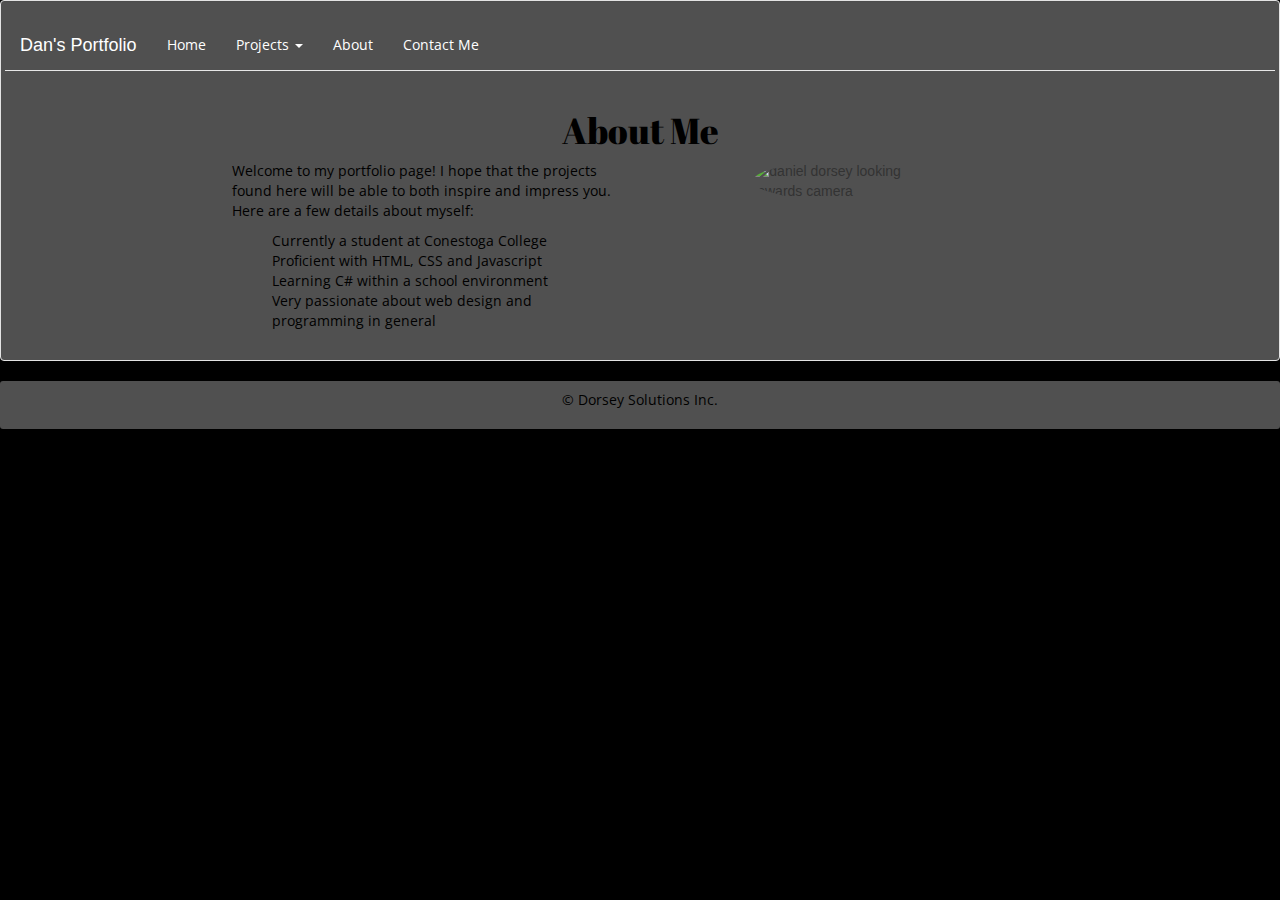
==== pages/about.html @ 7fabb73d "Added search and addUser functionality" ====
<!DOCTYPE html>
<html lang="en">
  <head>
    <title>About Me</title>
    <meta charset="utf-8">
    <!-- FONT FACES -->
    <link href="https://fonts.googleapis.com/css?family=Abril+Fatface" rel="stylesheet">
    <link href="https://fonts.googleapis.com/css?family=Ubuntu" rel="stylesheet">
    <link href="https://fonts.googleapis.com/css?family=Open+Sans" rel="stylesheet">
    <!-- EXTERNAL CDN -->
    <script
  src="https://code.jquery.com/jquery-3.1.1.js"
  integrity="sha256-16cdPddA6VdVInumRGo6IbivbERE8p7CQR3HzTBuELA="
  crossorigin="anonymous"></script>
  <script src="https://maxcdn.bootstrapcdn.com/bootstrap/3.3.7/js/bootstrap.min.js" integrity="sha384-Tc5IQib027qvyjSMfHjOMaLkfuWVxZxUPnCJA7l2mCWNIpG9mGCD8wGNIcPD7Txa" crossorigin="anonymous"></script>
  <link rel="stylesheet" type="text/css" href="https://maxcdn.bootstrapcdn.com/bootstrap/3.3.7/css/bootstrap.min.css">
  <!-- LOCAL CSS -->
  <link rel="stylesheet" type="text/css" href="../styles/about.css">

  </head>
  <body>
    <div class="container-fluid well">
      <div class="row">
        <nav class="navbar navbar-default">
          <div class="navbar-header navigation">
            <a class="navbar-brand" href="#">Dan's Portfolio</a>
            <ul class="nav navbar-nav">
              <li><a href="../index.html">Home</a></li>
              <li class="dropdown">
                <a class="dropdown-toggle" data-toggle="dropdown" href="#">Projects
                  <span class="caret"></span></a>
                  <ul class="dropdown-menu">
                    <li><a href="quotes.html">Quotes</a></li>
                    <li><a href="weather.html">Weather</a></li>
                    <li><a href="twitch.html">Twitch</a></li>
                    <li><a href="wiki.html">Wikipedia</a></li>
                  </ul>
              </li>
              <li><a href="about.html">About</a></li>
              <li><a href="contact.html">Contact Me</a></li>
            </ul>
          </div>
        </nav>
      </div>
      <div class="row text-center ">
        <h1>About Me</h1>
      </div>
      <div class="row">
      <div class="col-lg-2 col-md-2 col-sm-2 col-xs-2">
      </div>
      <div class="col-lg-4 col-md-4 col-sm-4 col-xs-4">
        <p>Welcome to my portfolio page! I hope that the projects found here will be able to both inspire and impress you. Here are a few details about myself:</p>
        <ul>
          <li>Currently a student at Conestoga College</li>
          <li>Proficient with HTML, CSS and Javascript</li>
          <li>Learning C# within a school environment</li>
          <li>Very passionate about web design and programming in general</li>
        </ul>
      </div>
      <div class="col-lg-4 col-md-4 col-sm-4 col-xs-4">
        <img class="img-responsive center-block" id="portrait" src="https://scontent.fyzd1-1.fna.fbcdn.net/v/t1.0-9/10982276_10155855221475254_1118323229130099892_n.jpg?oh=07d1ac00933fefe4fb9fa941fdcb57da&oe=58BD37E5" alt="daniel dorsey looking towards camera">
      </div>
      <div class="col-lg-2 col-md-2 col-sm-2 col-xs-2">
      </div>
    </div>
  </div>
  <div class="container-fluid text-center well-sm">
    <p>&copy; Dorsey Solutions Inc.</p>
  </div>
  <!-- LOCAL JS -->
  <script type="text/javascript" src="../scripts/about.js"></script>
  </body>
</html>
---- styles/about.css ----
/*media queries*/
@media (max-width: 767px){
  .navbar-brand {
    display: none;
  }
}


body {
  background-color: #000;
}

p, h1 {
  color: #000;
}
h1 {
  font-family: 'Abril Fatface', cursive;
}

p, li {
  font-family: 'Open Sans', sans-serif;
  color: #000;
}

.button:focus, .button:active {
  outline: none !important;
}

.button {
  font-family: 'Ubuntu', sans-serif;
}

/*NAVBAR STYLES*/
.container-fluid, .navbar {
  background-color: rgb(80, 80, 80);
}

.navbar {
  border-top: none;
  border-left: none;
  border-right: none;
  border-radius: 0;
}

.navbar-brand {
  cursor: default;
}

.navbar .nav li a, .navbar .navbar-brand,.navbar .nav li a:visited, .navbar .navbar-brand:visited {
  color: #FFF;
}
.navbar .nav li a:hover, .navbar .navbar-brand:hover{
  color: #BBB;
}

.navbar .nav li.dropdown.open > a:focus{
  background-color: #999;
}
.navbar .nav .dropdown ul{
  background-color: #000;
}
.navbar .nav .dropdown li a:hover {
  background-color: #666;
}

#portrait {
  max-width: 50%;
  border-radius: 50%;
}

ul {
  list-style-type: none;
}
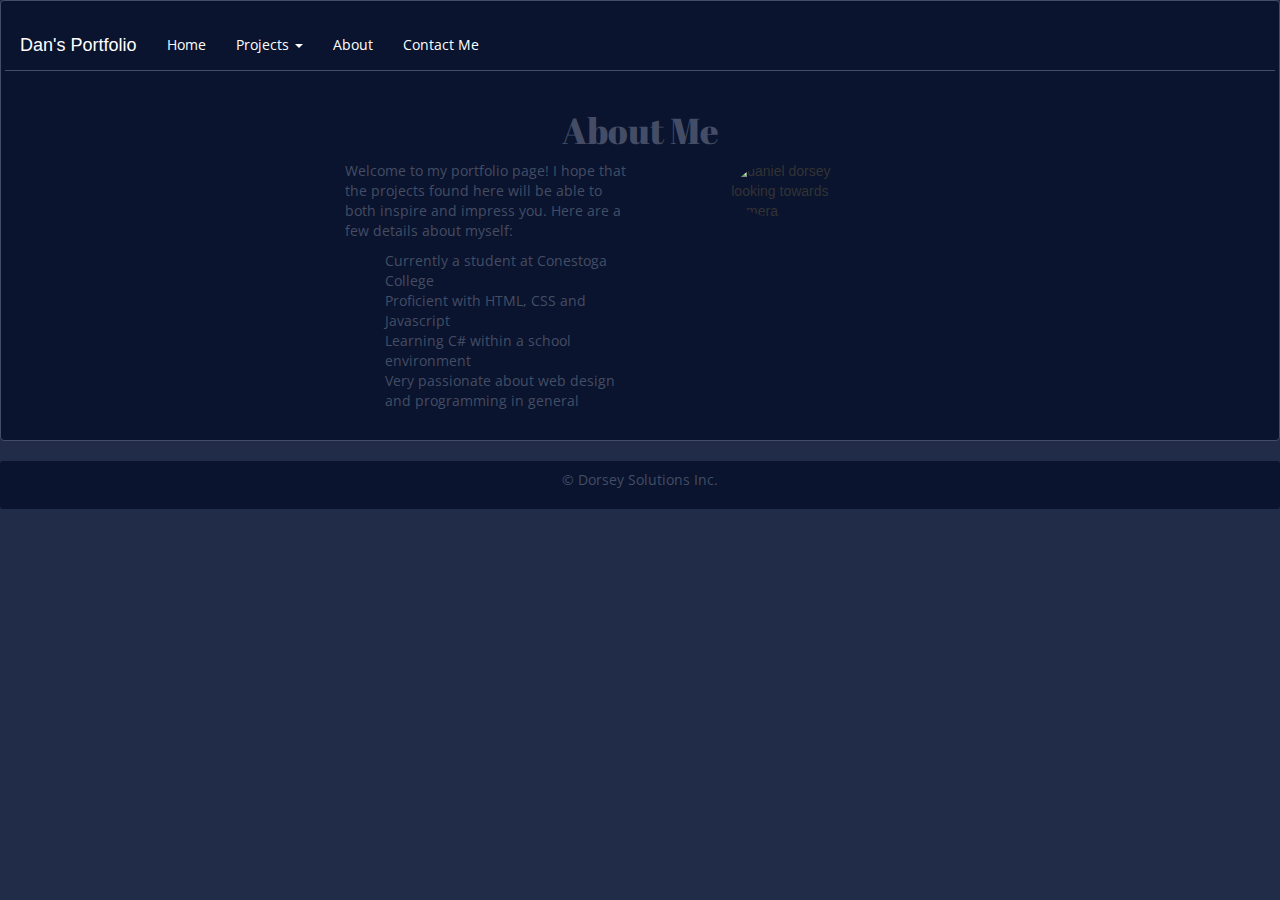
==== commit 7310f592: "Drag and drop added for desktop" ====
--- a/pages/about.html
+++ b/pages/about.html
@@ -16,7 +16,7 @@
   <link rel="stylesheet" type="text/css" href="https://maxcdn.bootstrapcdn.com/bootstrap/3.3.7/css/bootstrap.min.css">
   <!-- LOCAL CSS -->
   <link rel="stylesheet" type="text/css" href="../styles/about.css">
-
+  <meta name="viewport" content="width=device-width, initial-scale=1">
   </head>
   <body>
     <div class="container-fluid well">
@@ -34,6 +34,7 @@
                     <li><a href="weather.html">Weather</a></li>
                     <li><a href="twitch.html">Twitch</a></li>
                     <li><a href="wiki.html">Wikipedia</a></li>
+                    <li><a href="wanikani.html">WaniKani</a></li>
                   </ul>
               </li>
               <li><a href="about.html">About</a></li>
@@ -45,9 +46,7 @@
       <div class="row text-center ">
         <h1>About Me</h1>
       </div>
-      <div class="row">
-      <div class="col-lg-2 col-md-2 col-sm-2 col-xs-2">
-      </div>
+      <div class="row col-lg-offset-3 col-md-offset-3 col-sm-offset-3 col-xs-offset-3">
       <div class="col-lg-4 col-md-4 col-sm-4 col-xs-4">
         <p>Welcome to my portfolio page! I hope that the projects found here will be able to both inspire and impress you. Here are a few details about myself:</p>
         <ul>
@@ -58,9 +57,7 @@
         </ul>
       </div>
       <div class="col-lg-4 col-md-4 col-sm-4 col-xs-4">
-        <img class="img-responsive center-block" id="portrait" src="https://scontent.fyzd1-1.fna.fbcdn.net/v/t1.0-9/10982276_10155855221475254_1118323229130099892_n.jpg?oh=07d1ac00933fefe4fb9fa941fdcb57da&oe=58BD37E5" alt="daniel dorsey looking towards camera">
-      </div>
-      <div class="col-lg-2 col-md-2 col-sm-2 col-xs-2">
+        <img class="img-responsive center-block img-circle" id="portrait" src="https://scontent.fyzd1-1.fna.fbcdn.net/v/t1.0-9/10982276_10155855221475254_1118323229130099892_n.jpg?oh=07d1ac00933fefe4fb9fa941fdcb57da&oe=58BD37E5" alt="daniel dorsey looking towards camera">
       </div>
     </div>
   </div>
--- a/styles/about.css
+++ b/styles/about.css
@@ -5,34 +5,40 @@
   }
 }
 
-
 body {
-  background-color: #000;
+  background-color: #212C48;
 }
 
-p, h1 {
-  color: #000;
+p, h1, h2, h3, h4, h5, article, li {
+  color: #444D65;
 }
-h1 {
+h1, h2, h3, h4, h5 {
   font-family: 'Abril Fatface', cursive;
 }
 
-p, li {
+p, li, article {
   font-family: 'Open Sans', sans-serif;
-  color: #000;
 }
 
 .button:focus, .button:active {
   outline: none !important;
 }
 
-.button {
+.button, .button:focus {
   font-family: 'Ubuntu', sans-serif;
+  background-color: #444D65;
+  color: #000;
 }
+
+.button:hover {
+  color: #0A142E;
+}
+
 
 /*NAVBAR STYLES*/
 .container-fluid, .navbar {
-  background-color: rgb(80, 80, 80);
+  background-color: #0A142E;
+  border-color: #444D65;
 }
 
 .navbar {
@@ -44,28 +50,30 @@
 
 .navbar-brand {
   cursor: default;
+  outline: none;
 }
 
 .navbar .nav li a, .navbar .navbar-brand,.navbar .nav li a:visited, .navbar .navbar-brand:visited {
   color: #FFF;
+  outline: none;
 }
-.navbar .nav li a:hover, .navbar .navbar-brand:hover{
-  color: #BBB;
+.navbar .nav li a:hover, .navbar .navbar-brand:hover, .navbar .nav li a::after, .navbar .nav li a:active{
+  color: #CCC;
+  outline: none;
 }
 
 .navbar .nav li.dropdown.open > a:focus{
-  background-color: #999;
+  background-color: #364364;
 }
 .navbar .nav .dropdown ul{
-  background-color: #000;
+  background-color: #031444;
 }
 .navbar .nav .dropdown li a:hover {
-  background-color: #666;
+  background-color: #061F5F;
 }
 
 #portrait {
   max-width: 50%;
-  border-radius: 50%;
 }
 
 ul {
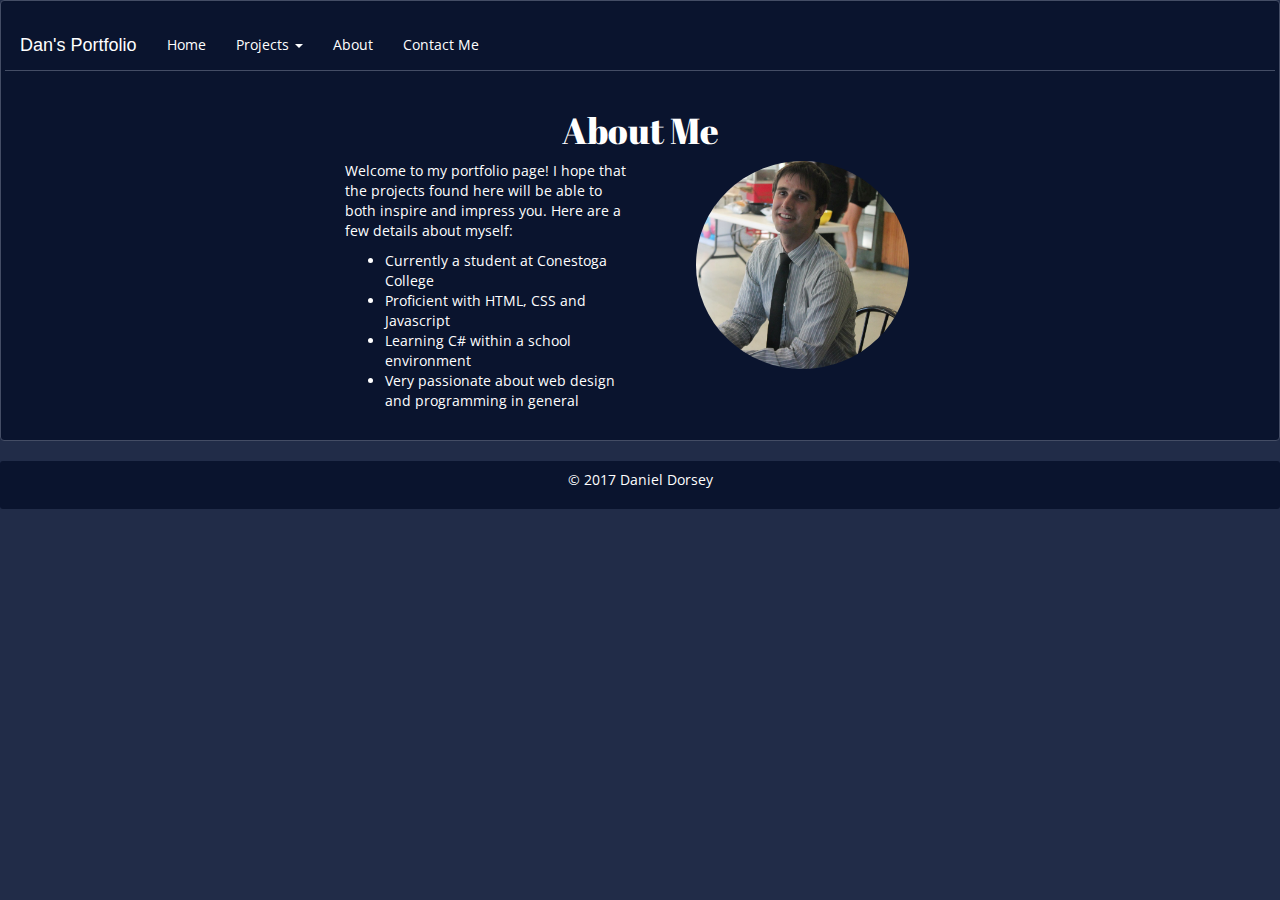
==== commit 029b4da7: "Made changes based on user input" ====
--- a/pages/about.html
+++ b/pages/about.html
@@ -23,7 +23,7 @@
       <div class="row">
         <nav class="navbar navbar-default">
           <div class="navbar-header navigation">
-            <a class="navbar-brand" href="#">Dan's Portfolio</a>
+            <a class="navbar-brand" href="../index.html">Dan's Portfolio</a>
             <ul class="nav navbar-nav">
               <li><a href="../index.html">Home</a></li>
               <li class="dropdown">
@@ -34,7 +34,7 @@
                     <li><a href="weather.html">Weather</a></li>
                     <li><a href="twitch.html">Twitch</a></li>
                     <li><a href="wiki.html">Wikipedia</a></li>
-                    <li><a href="wanikani.html">WaniKani</a></li>
+                    <li><a href="todo.html">Todo</a></li>
                   </ul>
               </li>
               <li><a href="about.html">About</a></li>
@@ -57,12 +57,12 @@
         </ul>
       </div>
       <div class="col-lg-4 col-md-4 col-sm-4 col-xs-4">
-        <img class="img-responsive center-block img-circle" id="portrait" src="https://scontent.fyzd1-1.fna.fbcdn.net/v/t1.0-9/10982276_10155855221475254_1118323229130099892_n.jpg?oh=07d1ac00933fefe4fb9fa941fdcb57da&oe=58BD37E5" alt="daniel dorsey looking towards camera">
+        <img class="img-responsive center-block img-circle" id="portrait" src="../images/dorsey_pic.png" alt="daniel dorsey looking towards camera">
       </div>
     </div>
   </div>
   <div class="container-fluid text-center well-sm">
-    <p>&copy; Dorsey Solutions Inc.</p>
+    <p>&copy; 2017 Daniel Dorsey</p>
   </div>
   <!-- LOCAL JS -->
   <script type="text/javascript" src="../scripts/about.js"></script>
--- a/styles/about.css
+++ b/styles/about.css
@@ -10,7 +10,7 @@
 }
 
 p, h1, h2, h3, h4, h5, article, li {
-  color: #444D65;
+  color: #FFF;
 }
 h1, h2, h3, h4, h5 {
   font-family: 'Abril Fatface', cursive;
@@ -73,9 +73,5 @@
 }
 
 #portrait {
-  max-width: 50%;
+  max-width: 75%;
 }
-
-ul {
-  list-style-type: none;
-}
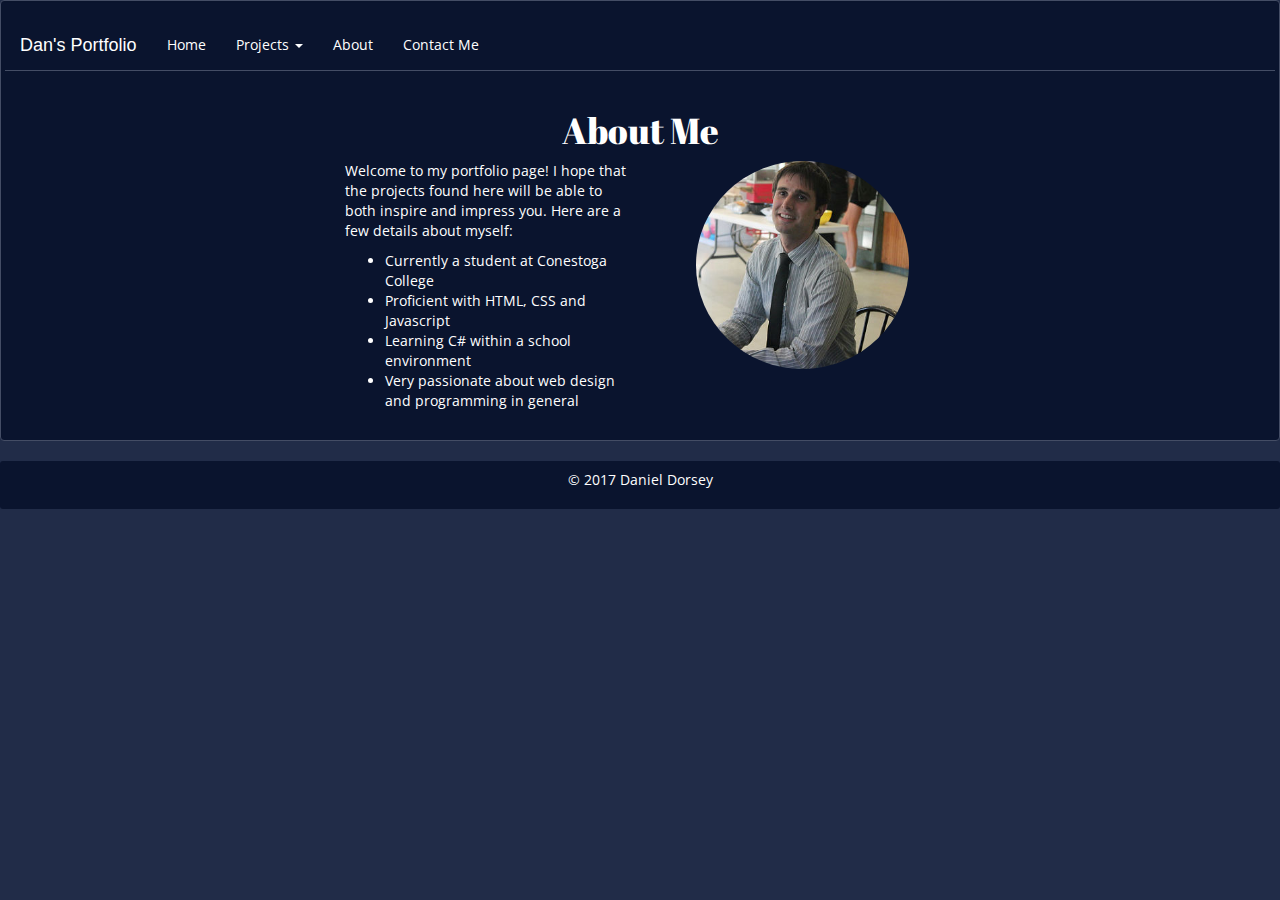
==== commit 5f6dcaea: "reformmated images to jpg" ====
--- a/pages/about.html
+++ b/pages/about.html
@@ -57,7 +57,7 @@
         </ul>
       </div>
       <div class="col-lg-4 col-md-4 col-sm-4 col-xs-4">
-        <img class="img-responsive center-block img-circle" id="portrait" src="../images/dorsey_pic.png" alt="daniel dorsey looking towards camera">
+        <img class="img-responsive center-block img-circle" id="portrait" src="../images/dorsey_pic.jpg" alt="daniel dorsey looking towards camera">
       </div>
     </div>
   </div>
